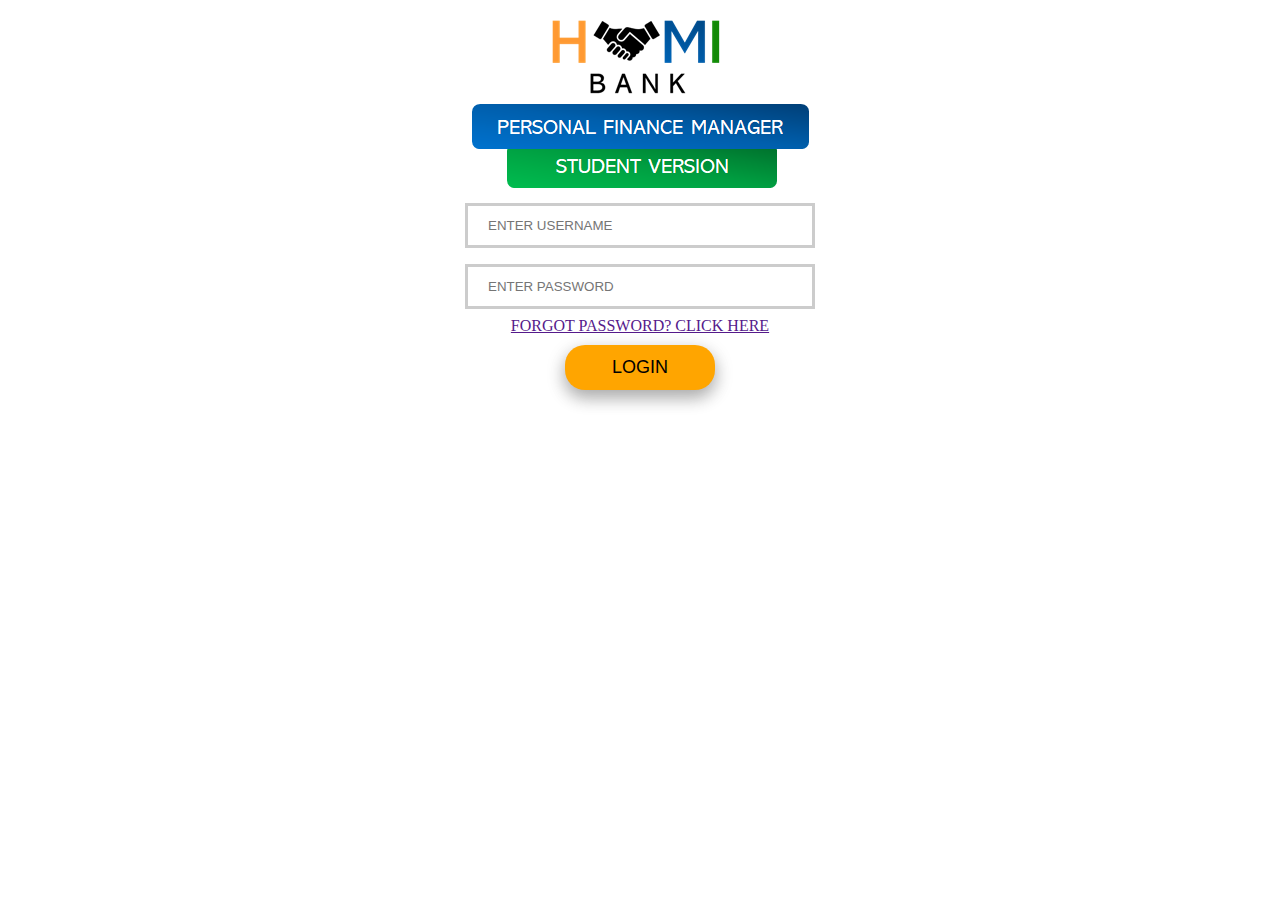
==== Mini project/home.html @ 0c270ac4 "Initial commit" ====
<!DOCTYPE html>
<html lang="en">
<head>
    <meta charset="UTF-8">
    <meta http-equiv="X-UA-Compatible" content="IE=edge">
    <meta name="viewport" content="width=device-width, initial-scale=1.0">
    <title>Personal Finance Manager</title>
    <link rel="stylesheet" type="text/css" href="style.css">
</head>
<body>
    <center>
        <div>
            <img src="Logo.png">
        </div>
        <div id="login_div">
            <input type="text" placeholder="ENTER USERNAME" id="username"><br>
            <input type="password" placeholder="ENTER PASSWORD"><br>
            <span><a href="">FORGOT PASSWORD? CLICK HERE</a></span><br>
            <input type="button" value="LOGIN" onclick="onLogin()" class="mid login-button bg-orange">
        </div>

        <div id="profile">
            <img src="profile_pic.png">
            <span id="user_name">PANKAJ</span><br>
        </div>
        


        <div id="options_div">
            <input type="button" value="INCOME" onclick="onChange('income_section')" class="mid shadow-button bg-orange"><br>
            <input type="button" value="EXPENSE" onclick="onChange('expense_section')" class="mid shadow-button bg-orange"><br>
            <input type="button" value="INCOME & EXPENSE SUMMARY" onclick="onChange('account_summary')" class="mid shadow-button bg-orange"><br>
            <input type="button" value="ACCOUNT SETTING" class="mid shadow-button bg-orange"><br>
            <input type="button" value="LOGOUT" onclick="location.reload()" class="mid shadow-button bg-orange"><br>
        </div>

        <div id="income_section">
            <img src="income_section.png"><br>
            <input type="text" placeholder="ENTER DESC (SOURCE)"><br>
            <input type="text" placeholder="ENTER AMOUNT"><br>
            <input type="button" value="SAVE DETAILS" class="mid shadow-button bg-green"><br>
        </div>

        <div id="expense_section">
            <img src="expense_section.png"><br>
            <input type="text" placeholder="ENTER DESC (TAKER)"><br>
            <input type="text" placeholder="ENTER AMOUNT"><br>
            <input type="button" value="SAVE DETAILS" class="mid shadow-button bg-orange"><br>
        </div>

        <div id="account_summary">
            <img src="income_expense.png"><br>
            <span>Total Income: Rs.</span>
            <span>5000</span><br>
            <span>Total Expense: Rs.</span>
            <span>4500</span>
        </div>

        <div id="back_button">
            <input type="button" value="<<<" onclick="onLogin()" class=" mid back-button bg-gray"><br>
        </div>




    </center>
    <script src="script.js"></script>
</body>
</html>
---- Mini project/style.css ----
.mid {
    font-size: 18px;
}

.big {
    font-size: 50px;
}

.bg-green {
    background-color: lightgreen; /* Green */
}

.bg-yellow {
    background-color: yellow; /* Green */
}

.bg-red {
    background-color: red; /* Green */
}

.bg-orange {
    background-color: orange; /* Green */
}

.bg-blue {
    background-color: lightblue; /* Green */
}

.bg-gray {
    background-color: gray; /* Green */
}


.shadow-button {
    width: 300px;
    border: none;
    text-align: center;
    text-decoration: none;
    border-radius: 20px;
    cursor: pointer;
    padding: 12px;
    margin: 10px;
    box-shadow: 0 8px 16px 0 rgba(0,0,0,0.2), 0 6px 20px 0 rgba(0,0,0,0.19);
} 


.login-button {
    width: 150px;
    border: none;
    text-align: center;
    text-decoration: none;
    border-radius: 20px;
    cursor: pointer;
    padding: 12px;
    margin: 10px;
    box-shadow: 0 8px 16px 0 rgba(0,0,0,0.2), 0 6px 20px 0 rgba(0,0,0,0.19);
} 

.back-button {
    width: 70px;
    border: none;
    text-align: center;
    text-decoration: none;
    border-radius: 20px;
    cursor: pointer;
    padding: 5px;
    margin: 10px;
    box-shadow: 0 8px 16px 0 rgba(0,0,0,0.2), 0 6px 20px 0 rgba(0,0,0,0.19);
} 


input[type=text],input[type=password] {
    width: 350px;
    padding: 12px 20px;
    margin: 8px 0;
    box-sizing: border-box;
    border: 3px solid #ccc;
    -webkit-transition: 0.5s;
    transition: 0.5s;
    outline: none;
}
  
input[type=text]:focus,input[type=password]:focus {
    border: 3px solid #555;
}
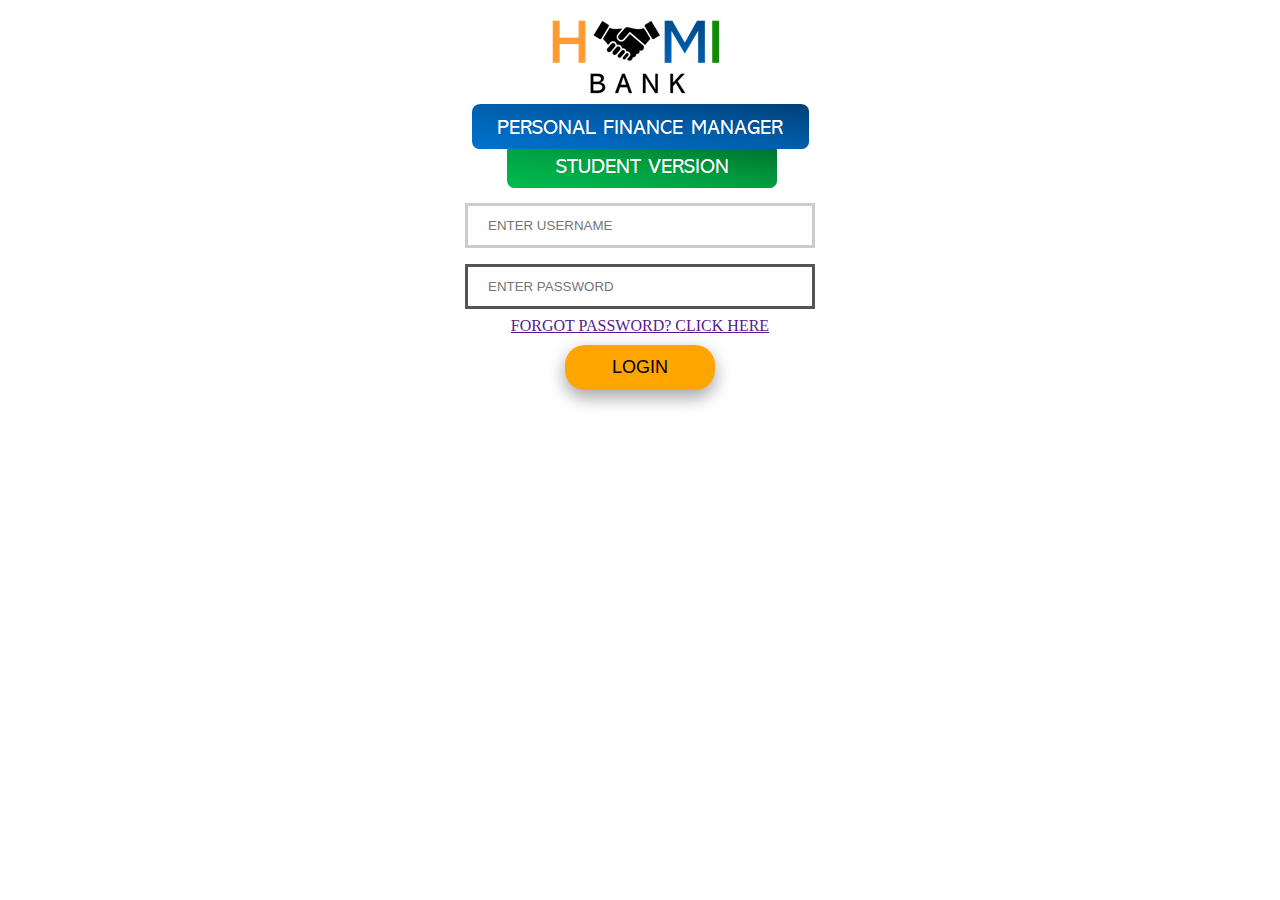
==== commit 7a66582e: "Summary chart" ====
--- a/Mini project/home.html
+++ b/Mini project/home.html
@@ -8,7 +8,7 @@
     <link rel="stylesheet" type="text/css" href="style.css">
 </head>
 <body>
-    <center>
+    <span style="text-align: center;">
         <div>
             <img src="Logo.png">
         </div>
@@ -23,8 +23,6 @@
             <img src="profile_pic.png">
             <span id="user_name">PANKAJ</span><br>
         </div>
-        
-
 
         <div id="options_div">
             <input type="button" value="INCOME" onclick="onChange('income_section')" class="mid shadow-button bg-orange"><br>
@@ -36,34 +34,50 @@
 
         <div id="income_section">
             <img src="income_section.png"><br>
-            <input type="text" placeholder="ENTER DESC (SOURCE)"><br>
-            <input type="text" placeholder="ENTER AMOUNT"><br>
-            <input type="button" value="SAVE DETAILS" class="mid shadow-button bg-green"><br>
+            <input id="income_desc_text" type="text" placeholder="ENTER DESC (SOURCE)"><br>
+            <input id="income_amt_text" type="number" placeholder="ENTER AMOUNT"><br>
+            <input type="button" value="SAVE DETAILS" class="mid shadow-button bg-green" onclick="incomeAdd()"><br>
         </div>
 
         <div id="expense_section">
             <img src="expense_section.png"><br>
-            <input type="text" placeholder="ENTER DESC (TAKER)"><br>
-            <input type="text" placeholder="ENTER AMOUNT"><br>
-            <input type="button" value="SAVE DETAILS" class="mid shadow-button bg-orange"><br>
+            <input id="expense_desc_text" type="text" placeholder="ENTER DESC (TAKER)"><br>
+            <input id="expense_amt_text" type="number" placeholder="ENTER AMOUNT"><br>
+            <input type="button" value="SAVE DETAILS" class="mid shadow-button bg-orange" onclick="expenseAdd()"><br>
         </div>
 
         <div id="account_summary">
             <img src="income_expense.png"><br>
-            <span>Total Income: Rs.</span>
-            <span>5000</span><br>
-            <span>Total Expense: Rs.</span>
-            <span>4500</span>
+
+            <span style="text-align: left; background-color: white; width: 350px; display:inline-block;">
+                <span style="margin-left: 10px; width: 60px; background-color: white; display:inline-block;">
+                    Income:
+                </span> 
+                <span style="text-align: left; background-color: gray; width: 255px; display:inline-block;">
+                    <span id="income_chart" style="text-align: left; background-color: green; width: 50%; display:inline-block;">
+                        <span id="income_span">0</span>/-
+                    </span>
+                </span>
+                <br>
+                <br>
+                <span style="margin-left: 10px; width: 60px; background-color: white; display:inline-block;">
+                    Expense:
+                </span> 
+                <span style="text-align: left; background-color: gray; width: 255px; display:inline-block; ">
+                    <span id="expense_chart" style="text-align: left; background-color: red; width: 0%; display:inline-block; ">
+                        <span id="expense_span">0</span>/-
+                    </span>
+                </span>
+            </span>
+
         </div>
 
         <div id="back_button">
             <input type="button" value="<<<" onclick="onLogin()" class=" mid back-button bg-gray"><br>
         </div>
 
+    </span>
 
-
-
-    </center>
     <script src="script.js"></script>
 </body>
 </html>--- a/Mini project/style.css
+++ b/Mini project/style.css
@@ -69,7 +69,7 @@
 } 
 
 
-input[type=text],input[type=password] {
+input[type=text],input[type=password],input[type=number] {
     width: 350px;
     padding: 12px 20px;
     margin: 8px 0;
@@ -80,7 +80,7 @@
     outline: none;
 }
   
-input[type=text]:focus,input[type=password]:focus {
+input[type=text]:focus,input[type=password],input[type=number]:focus {
     border: 3px solid #555;
 }
 
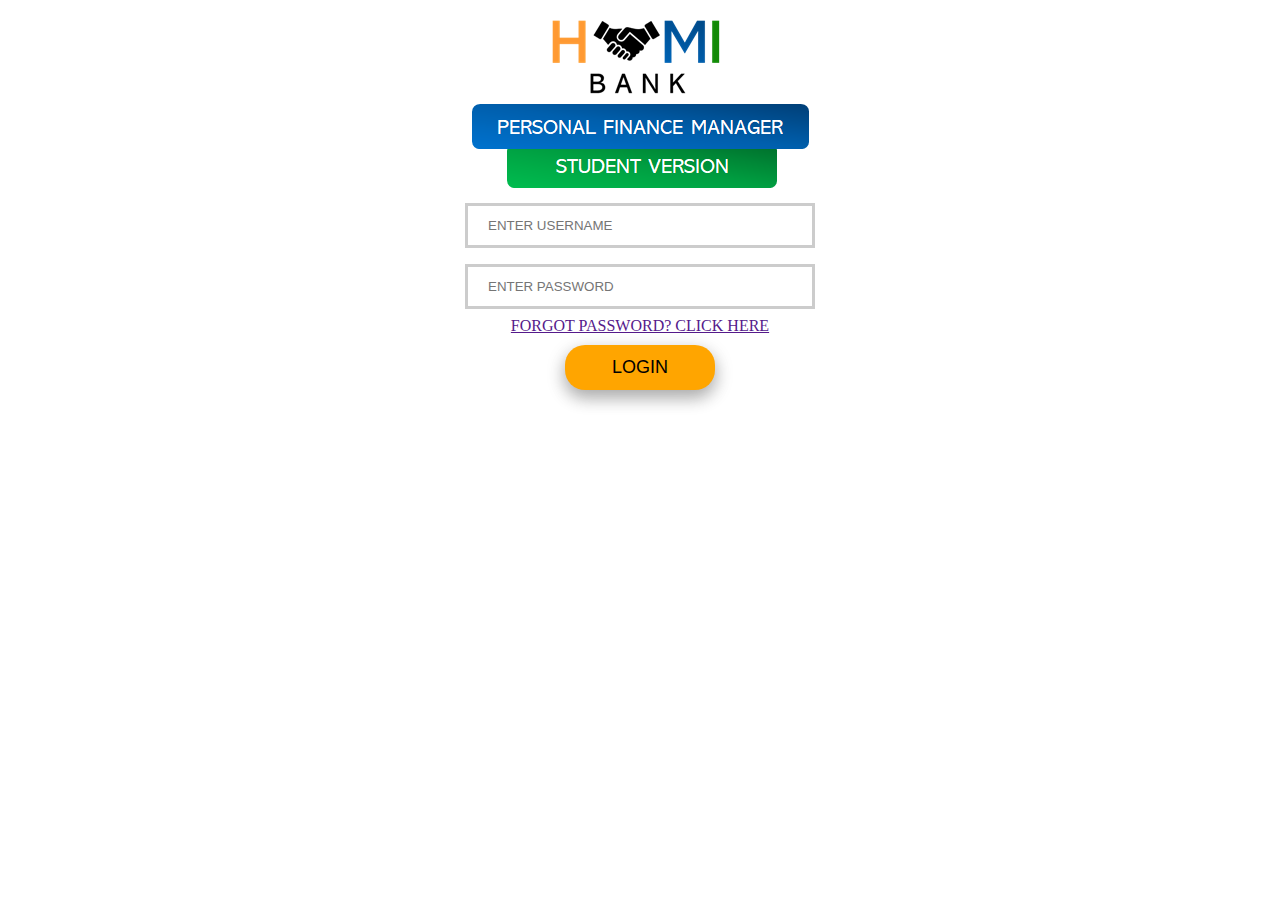
==== commit d514ceba: "Summary added" ====
--- a/Mini project/home.html
+++ b/Mini project/home.html
@@ -36,7 +36,7 @@
             <img src="income_section.png"><br>
             <input id="income_desc_text" type="text" placeholder="ENTER DESC (SOURCE)"><br>
             <input id="income_amt_text" type="number" placeholder="ENTER AMOUNT"><br>
-            <input type="button" value="SAVE DETAILS" class="mid shadow-button bg-green" onclick="incomeAdd()"><br>
+            <input type="button" value="SAVE DETAILS" class="mid shadow-button bg-lightgreen" onclick="incomeAdd()"><br>
         </div>
 
         <div id="expense_section">
@@ -49,26 +49,29 @@
         <div id="account_summary">
             <img src="income_expense.png"><br>
 
-            <span style="text-align: left; background-color: white; width: 350px; display:inline-block;">
-                <span style="margin-left: 10px; width: 60px; background-color: white; display:inline-block;">
+            <span class="chart-container">
+                <span class="chart-label">
                     Income:
                 </span> 
-                <span style="text-align: left; background-color: gray; width: 255px; display:inline-block;">
-                    <span id="income_chart" style="text-align: left; background-color: green; width: 50%; display:inline-block;">
+                <span class="chart-default-fill bg-gray">
+                    <span id="income_chart" class="chart-income-expense bg-green">
                         <span id="income_span">0</span>/-
                     </span>
                 </span>
                 <br>
                 <br>
-                <span style="margin-left: 10px; width: 60px; background-color: white; display:inline-block;">
+                <span class="chart-label">
                     Expense:
                 </span> 
-                <span style="text-align: left; background-color: gray; width: 255px; display:inline-block; ">
-                    <span id="expense_chart" style="text-align: left; background-color: red; width: 0%; display:inline-block; ">
+                <span class="chart-default-fill bg-gray">
+                    <span id="expense_chart" class="chart-income-expense bg-red">
                         <span id="expense_span">0</span>/-
                     </span>
                 </span>
             </span>
+            <br>
+            <br>
+            <textarea id="total_summary" readonly></textarea>
 
         </div>
 
--- a/Mini project/style.css
+++ b/Mini project/style.css
@@ -6,8 +6,12 @@
     font-size: 50px;
 }
 
+.bg-lightgreen {
+    background-color: lightgreen; /* Green */
+}
+
 .bg-green {
-    background-color: lightgreen; /* Green */
+    background-color: green; /* Green */
 }
 
 .bg-yellow {
@@ -30,7 +34,6 @@
     background-color: gray; /* Green */
 }
 
-
 .shadow-button {
     width: 300px;
     border: none;
@@ -42,7 +45,6 @@
     margin: 10px;
     box-shadow: 0 8px 16px 0 rgba(0,0,0,0.2), 0 6px 20px 0 rgba(0,0,0,0.19);
 } 
-
 
 .login-button {
     width: 150px;
@@ -68,8 +70,7 @@
     box-shadow: 0 8px 16px 0 rgba(0,0,0,0.2), 0 6px 20px 0 rgba(0,0,0,0.19);
 } 
 
-
-input[type=text],input[type=password],input[type=number] {
+input[type=text],input[type=password],input[type=number]{
     width: 350px;
     padding: 12px 20px;
     margin: 8px 0;
@@ -80,10 +81,43 @@
     outline: none;
 }
   
-input[type=text]:focus,input[type=password],input[type=number]:focus {
+input[type=text]:focus,input[type=password]:focus,input[type=number]:focus {
     border: 3px solid #555;
 }
 
+textarea {
+    width: 350px;
+    height: 200px;
+    padding: 12px 20px;
+    margin: 8px 0;
+    box-sizing: border-box;
+    border: 3px solid #ccc;
+    -webkit-transition: 0.5s;
+    transition: 0.5s;
+    outline: none;
+}
 
+.chart-container {
+    text-align: left; 
+    width: 350px; 
+    display:inline-block;
+}
 
+.chart-label {
+    text-align: left; 
+    margin-left: 10px; 
+    width: 60px; 
+    display:inline-block;
+}
 
+.chart-default-fill {
+    text-align: left; 
+    width: 255px; 
+    display:inline-block;
+}
+
+.chart-income-expense {
+    text-align: right; 
+    width: 0%; 
+    display:inline-block;
+}
